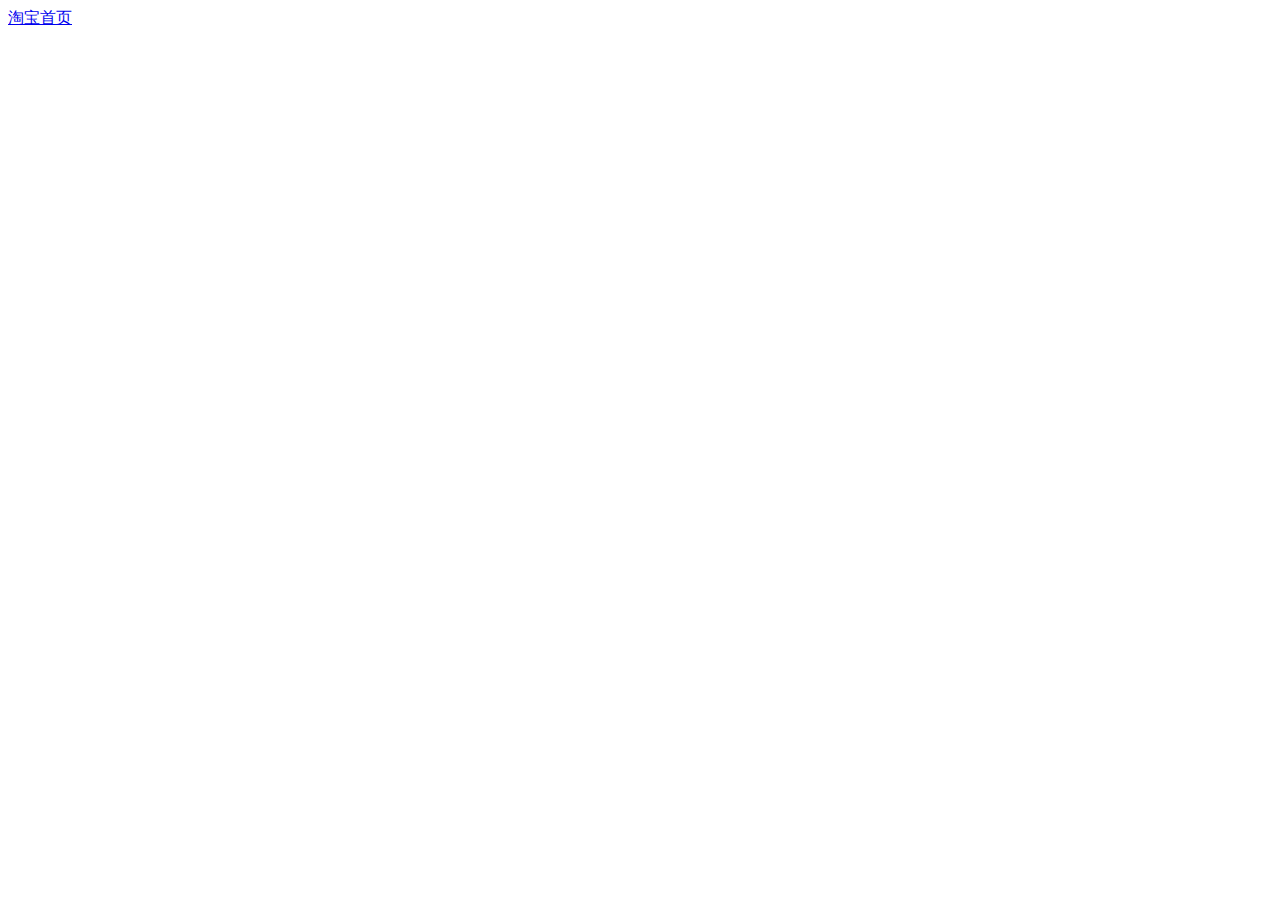
==== index.html @ 012d605f "1029" ====
<!DOCTYPE html>
<html lang="en">
<head>
    <meta charset="UTF-8">
    <meta name="viewport" content="width=device-width, initial-scale=1.0">
    <meta http-equiv="X-UA-Compatible" content="ie=edge">
    <title>淘宝</title>
</head>
<body>
    <li><a href="./淘宝首页.html">淘宝首页</a></li>
</body>
</html>
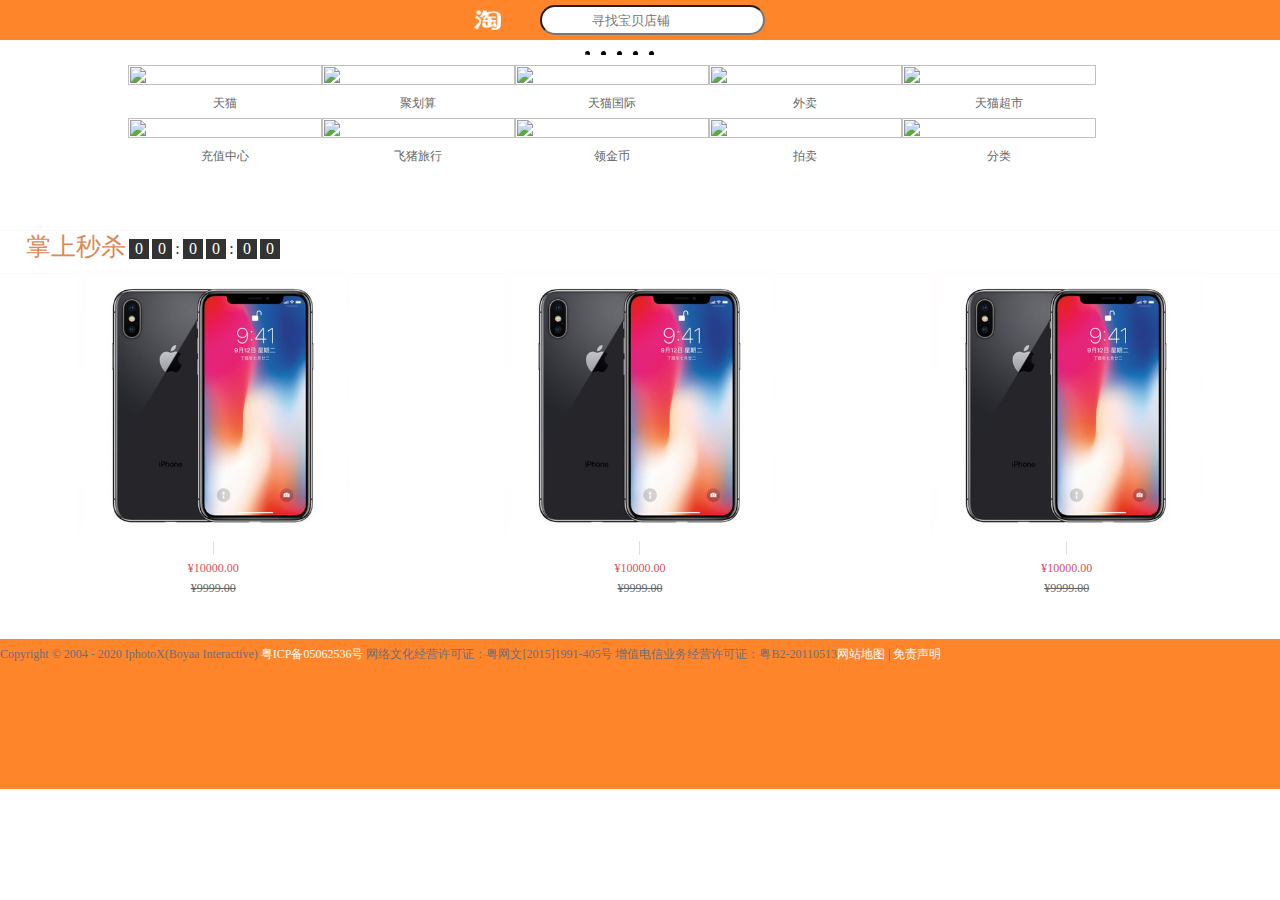
==== commit 6e8ba5fc: "1029淘宝网页修改" ====
--- a/index.html
+++ b/index.html
@@ -1,12 +1,269 @@
 <!DOCTYPE html>
-<html lang="en">
+<html lang="zh-cmn">
+
 <head>
     <meta charset="UTF-8">
     <meta name="viewport" content="width=device-width, initial-scale=1.0">
     <meta http-equiv="X-UA-Compatible" content="ie=edge">
-    <title>淘宝</title>
+    <title>淘宝网页</title>
+    <link rel="stylesheet" href="item.css">
+    <link rel="stylesheet" href="">
 </head>
+
 <body>
-    <li><a href="./淘宝首页.html">淘宝首页</a></li>
+
+    <div class="page-container">
+        <div class="hzNztH">
+            <header class="header">
+                <div class="header-box">
+                    <a href="#" class="logo"></a>
+                    <form action="#">
+                        <span class="search"></span>
+                        <input type="search" placeholder="寻找宝贝店铺">
+                    </form>
+                </div>
+            </header>
+
+
+       <!-- 轮播图 -->
+             <div class="banner">
+            <ul class="clearfix">
+             <!-- <li ><a href=""><img src="https://gw.alicdn.com/imgextra/i3/37/O1CN011C8z7hqyGel5skJ_!!37-0-lubanu.jpg" alt=""></a></li>
+             <li ><a href=""><img src="https://aecpm.alicdn.com/simba/img/TB1CWf9KpXXXXbuXpXXSutbFXXX.jpg_q50.jpg" alt=""></a></li>
+            <li><a href=""><img src="https://aecpm.alicdn.com/simba/img/TB14ab1KpXXXXclXFXXSutbFXXX.jpg_q50.jpg" alt=""></a></li>
+            <li><a href=""><img src="https://gw.alicdn.com/imgextra/i3/65/O1CN011CLoDIvk2XszCpM_!!65-0-lubanu.jpg" alt=""></a></li>
+            <li><a href=""><img src="https://gw.alicdn.com/imgextra/i1/184/O1CN011DEJLSa264MDdn6_!!184-0-luban.jpg" alt=""></a></li>
+            <li><a href=""><img src="https://gw.alicdn.com/imgextra/i2/107/O1CN011Cf2qWvt38TqGk6_!!107-0-lubanu.jpg" alt=""></a></li>
+            <li><a href=""><img src=" https://gw.alicdn.com/imgextra/i1/125/O1CN011CnHydZVYoas7nr_!!125-0-lubanu.jpg" alt=""></a></li>  -->
+             <li><a href=""><img src="https://img.alicdn.com/tps/i4/TB1INHviNTpK1RjSZR0SuvEwXXa.jpg" alt=""></a></li>
+                              
+                </ul>
+                <ul>
+                    <li class="now"></li>
+                    <li></li>
+                    <li></li>
+                    <li></li>
+                    <li></li>
+                    <li></li>
+                </ul>
+            </div>  
+<!-- 
+	 <div class="ShowContainer" id="ShowContainer">  -->
+  
+	<!-- <div id="images">
+      <a href="" class="displayImg"><img src="https://gw.alicdn.com/imgextra/i3/37/O1CN011C8z7hqyGel5skJ_!!37-0-lubanu.jpg" alt=""></a>
+	  <a href="" class="hiddenImg"><img src="https://aecpm.alicdn.com/simba/img/TB1CWf9KpXXXXbuXpXXSutbFXXX.jpg_q50.jpg" alt=""></a>
+	  <a href="" class="hiddenImg"><img src="https://aecpm.alicdn.com/simba/img/TB14ab1KpXXXXclXFXXSutbFXXX.jpg_q50.jpg" alt=""></a>
+	  <a href="" class="hiddenImg"><img src="https://gw.alicdn.com/imgextra/i3/65/O1CN011CLoDIvk2XszCpM_!!65-0-lubanu.jpg" alt=""></a>
+	  <a href="" class="hiddenImg"><img src="https://gw.alicdn.com/imgextra/i1/184/O1CN011DEJLSa264MDdn6_!!184-0-luban.jpg" alt=""></a>
+	  <a href="" class="hiddenImg"><img src="https://gw.alicdn.com/imgextra/i2/107/O1CN011Cf2qWvt38TqGk6_!!107-0-lubanu.jpg" alt=""></a>
+	  <a href="" class="hiddenImg"><img src="https://img.alicdn.com/tps/i4/TB1INHviNTpK1RjSZR0SuvEwXXa.jpg" alt=""></a>
+	  <a href="" class="hiddenImg"><img src="https://gw.alicdn.com/imgextra/i1/125/O1CN011CnHydZVYoas7nr_!!125-0-lubanu.jpg" alt=""></a>
+	</div>
+    <script src="./item.js"></script>  -->
+
+
+
+            <div class="nav">
+                <nav class="hm-nav">
+                    <ul class="clearfix">
+                        <li>
+                            <a href="#">
+                                <img src="https://gw.alicdn.com/tfs/TB1Wxi2trsrBKNjSZFpXXcXhFXa-183-144.png_.webp" alt="">
+                                <p>天猫</p>
+                            </a>
+                        </li>
+                        <li>
+                            <a href="#">
+                                <img src="https://img.alicdn.com/tfs/TB10UHQaNjaK1RjSZKzXXXVwXXa-183-144.png?getAvatar=1_.webp"
+                                    alt="">
+
+                                <p>聚划算</p>
+                            </a>
+                        </li>
+
+                        <li>
+                            <a href="#">
+                                <img src="https://gw.alicdn.com/tfs/TB11rTqtj7nBKNjSZLeXXbxCFXa-183-144.png?getAvatar=1_.webp"
+                                    alt="">
+                                <p>天猫国际</p>
+                            </a>
+                        </li>
+
+                        <li>
+                            <a href="#">
+                                <img src="https://gw.alicdn.com/tps/TB1eXc7PFXXXXb4XpXXXXXXXXXX-183-144.png?getAvatar=1_.webp"
+                                    alt="">
+                                <p>外卖</p>
+                            </a>
+                        </li>
+
+                        <li>
+                            <a href="#">
+                                <img src="https://gw.alicdn.com/tfs/TB1IKqDtpooBKNjSZFPXXXa2XXa-183-144.png_.webp" alt="">
+                                <p>天猫超市</p>
+                            </a>
+                        </li>
+                        <li>
+                            <a href="#">
+                                <img src="https://gw.alicdn.com/tfs/TB1o0FLtyMnBKNjSZFoXXbOSFXa-183-144.png_.webp" alt="">
+                                <p>充值中心</p>
+                            </a>
+                        </li>
+                        <li>
+                            <a href="#">
+                                <img src="https://gw.alicdn.com/tfs/TB1ydXzhCzqK1RjSZPcXXbTepXa-183-144.png?getAvatar=1_.webp"
+                                    alt="">
+                                <p>飞猪旅行</p>
+                            </a>
+                        </li>
+
+                        <li>
+                            <a href="#">
+                                <img src="https://gw.alicdn.com/tfs/TB1BqystrZnBKNjSZFrXXaRLFXa-183-144.png?getAvatar=1_.webp"
+                                    alt="">
+                                <p>领金币</p>
+                            </a>
+                        </li>
+                        <li>
+                            <a href="#">
+                                <img src="https://gw.alicdn.com/tfs/TB1CMf4tlnTBKNjSZPfXXbf1XXa-183-144.png?getAvatar=1_.webp"
+                                    alt="">
+                                <p>拍卖</p>
+                            </a>
+                        </li>
+                        <li>
+                            <a href="#">
+                                <img src="https://gw.alicdn.com/tfs/TB18P98tyQnBKNjSZFmXXcApVXa-183-144.png?getAvatar=1_.webp"
+                                    alt="">
+                                <p>分类</p>
+                            </a>
+                        </li>
+                    </ul>
+                </nav>
+            </div> 
+
+            <!-- 秒杀 -->
+
+
+            <section class="product sk">
+                <div class="product-box no-border">
+                    <div class="left">
+                        <span class="icon"></span>
+                        <span class="name">掌上秒杀</span>
+                        <div class="time">
+                            <span>0</span>
+                            <span>0</span>
+                            <span>:</span>
+                            <span>0</span>
+                            <span>0</span>
+                            <span>:</span>
+                            <span>0</span>
+                            <span>0</span>
+                        </div>
+                    </div> 
+                    <!-- <div class="right"><a href="#">更多></a></div> -->
+                </div> 
+                <!-- 秒杀内容 -->
+                 <div class="con">
+                    <ul>
+                        <li>
+                            <a href=""><img src="../MyItem/image/图1.jpg"
+                                    alt=""></a>
+                            <p>&yen;10000.00</p>
+                            <p>&yen;9999.00</p>
+                        </li>
+                        <li>
+                            <a href=""><img src="../MyItem/image/图1.jpg"
+                                    alt=""></a>
+                            <p>&yen;10000.00</p>
+                            <p>&yen;9999.00</p>
+                        </li>
+                        <li>
+                            <a href=""><img src="../MyItem/image/图1.jpg"
+                                    alt=""></a>
+                            <p>&yen;10000.00</p>
+                            <p>&yen;9999.00</p>
+                        </li>
+
+                    </ul>
+                </div>
+            </section> 
+
+            <!-- 尾部 -->
+            <!-- <div class="layer-inner clearfix">
+                <div class="tbh-discover-goods">
+                    <div class="goods-inner">
+                        <h3 class="goods-hd mod-hd com-hd">
+                            <em>有好货</em>
+                            <img class="mlogo fl" src="./image/淘宝logo.jpg" title="有好货">
+                            <p>
+                                <span class="qr-wranpper">
+                                    <span class="tb-ifont tb-qr"></span>
+                                    <span class="a-all"> <em>手机淘宝</em> </span>
+                                </span> -->
+                                <!-- <span class="subtitle">与品质生活不期而遇</span> -->
+                            <!-- </p>
+                            <span class="tb-fn clearfix">
+                                <span class="switch">换一换</span>
+                            </span>
+                        </h3>
+                        <ul class="list clearfix goods-list">
+                            <a href="#">
+                                <div class="img-wrapper">
+                                    <img class="a-all" src="./image/我淘我家2.png" alt="">
+                                </div>
+                                <div class="info">
+                                    <h4 class="a-all" id="dg-item-tl-0">MeetMetro 宽松立领套头上衣</h4>
+                                    <p>高领贴身设计，呈现纤长美颈凸显优雅唯美。</p>
+                                    <p class="extra">
+                                        <span class="tb-ifont">★</span>
+                                        10 人说好
+                                    </p>
+                                </div>
+                            </a>
+        
+                            <a href="#">
+                                <div class="img-wrapper">
+                                    <img class="a-all" src="./image/我淘我家1.png" alt="">
+                                </div>
+                                <div class="info">
+                                    <h4 class="a-all" id="dg-item-tl-0">MeetMetro 宽松立领套头上衣</h4>
+                                    <p>高领贴身设计，呈现纤长美颈凸显优雅唯美。</p>
+                                    <p class="extra">
+                                        <span class="tb-ifont">★</span>
+                                        10 人说好
+                                    </p>
+                                </div>
+                            </a>
+                            <a href="#">
+                                <div class="img-wrapper">
+                                    <img class="a-all" src="./image/我淘我家3.png" alt="">
+                                </div>
+                                <div class="info">
+                                    <h4 class="a-all" id="dg-item-tl-0">MeetMetro 宽松立领套头上衣</h4>
+                                    <p>高领贴身设计，呈现纤长美颈凸显优雅唯美。</p>
+                                    <p class="extra">
+                                        <span class="tb-ifont">★</span>
+                                        10 人说好
+                                    </p>
+                                </div>
+                            </a>
+                        </ul>
+                    </div>
+                </div>
+            </div> -->
+            
+        </div>
+    </div>
+    <div class="foot">
+        <div class="innerCenter">
+            <p class="copycright">Copyright © 2004 - 2020 IphotoX(Boyaa Interactive) <a href="#">粤ICP备05062536号</a> 网络文化经营许可证：粤网文[2015]1991-405号 增值电信业务经营许可证：粤B2-20110513</p>
+            <p class="govIcon"></p>
+            <div class="cl"></div>
+            <p class="webmap"><a href="">网站地图</a> | <a href="">免责声明</a></p>
+        </div>
+    </div>
 </body>
+
 </html>--- a/item.css
+++ b/item.css
@@ -0,0 +1,638 @@
+
+* {
+    margin: 0;
+    padding: 0;
+    box-sizing: border-box;
+    outline: 0;
+    -webkit-tap-highlight-color: transparent;
+}
+.page-container {
+    padding-top: 37px;
+    padding-bottom: 43px;
+    height: 100%;
+    display: flex;
+    justify-content: center;
+}
+.hzNztH {
+    position: relative;
+    width: 100%;
+    height: 100%;
+}
+
+
+.header{
+    position: fixed;
+    left: 0;
+    top: 0;
+    height: 40px; 
+    width: 100%;
+    z-index: 1000; 
+    background-color: #FF852A;
+    
+}
+ .header > .header-box{
+        width: 100%;
+        max-width: 200px;
+        min-width: 350px;
+        margin: 0 auto;
+        background: rgba(201,21, 35, 0);
+        height: 40px;
+        position: relative;
+        background-image: url([data-uri]);
+
+        background-repeat: no-repeat;
+        background-size: 27px 20px;
+        background-position: 9px center;
+        
+ }
+ .header > .header-box > .logo{
+     width: 60px;
+     height: 36px;
+     position: absolute;
+     background-position: 0 -103px;
+     top:4px;
+     left: 10px;
+   
+ }
+ .header > .header-box > form{
+     width: 100%;
+     padding-left: 75px;
+     padding-right: 50px;
+     height: 40px;
+     position: relative;
+ }
+ .header > .header-box > form > input{
+
+    width: 100%;
+    height: 30px;
+    border-radius: 15px;
+    margin-top: 5px;
+     padding-left: 50px;   
+  
+    
+   
+
+ }
+ .header > .header-box > form > .search{
+     height: 20px;
+     width: 20px;
+     position: absolute;
+     background-position: -60px -109px;
+     top: 10px;
+     left: 85px;
+    
+ }
+
+
+ /* 轮播图 */
+ .banner{
+     width: 100%;
+     position: relative;
+     overflow: hidden;
+ }
+ 
+ .banner > ul:first-child {
+      -webkit-transform:translateX(-10%);   
+       transform:translateX(0%);   
+       width: 100%; 
+      
+        /*动画属性*/
+         /* animation: imgMove 5s linear infinite;       */  } 
+ 
+ .banner > ul:first-child > li{
+     width: 100%;
+     float: left;
+    
+     /* position: absolute; */
+     
+    
+ }
+ .banner > ul:first-child > li > a{
+     width: 100%;
+     display: block;
+    
+ }
+ .banner > ul:first-child > li > a > img{
+     width: 100%;
+     display: block;
+     font-size: 100%;
+     font: inherit;
+         
+     vertical-align: middle;
+
+
+ }
+ .banner > ul:last-child{
+     width: 118px;
+     height: 6px;
+     position: absolute;
+     bottom: 6px;
+     left: 50%;
+     margin-left: -59px;
+
+ }
+ .banner > ul:last-child > li
+ {
+     width: 6px;
+     height: 6px;
+     float: left;
+     border-radius: 3px;
+     border: 1px solid #fff;
+     margin-left: 10px;
+ }
+ .banner > ul:last-child > li.now{
+    display: inline-block;
+    height: 8px;
+    width: 8px;
+    border-radius: 100%;
+    margin: 10px 2px;
+    opacity: 0.3;
+    transition-duration: 300ms;
+     background: #fff;
+ }
+ .banner > ul:last-child > li:nth-child(1)
+ {
+     margin-left: 0;
+    
+ }
+/* JS轮播图部分 */
+
+.ShowContainer {
+	max-width: 1500px;
+    min-width: 1000px;
+    /* height: 300px; */
+    width: 100%;
+    position: relative;  
+    overflow: hidden;  
+}
+.txtItems{    
+    position: absolute;
+    z-index:2; 
+    left:0;
+    cursor: pointer;
+    color: #fff;
+    width: 100%;
+    overflow: hidden;
+    transition: height 0.25s linear;
+}
+
+.shorten{
+    bottom: 0px;
+    height: 5px;
+}
+
+.displayImg{
+    /* display: block; */
+    opacity: 1;
+}
+.hiddenImg{
+    width: 100%;
+    height: 360px;
+    /* display: none; */
+    opacity: 0;
+}
+#images>a{
+    transition: opacity 1s linear;
+    position: absolute;
+    width: 100%;
+    top: 0;
+    left: 0;
+}
+#images{
+    width: 100%;
+    height: 370px;
+    position: relative; 
+}
+
+
+ /* 中间部分 */
+ .nav{
+     
+    width:80%;
+	margin:0 auto;
+    /* padding:50px 0; */
+ }
+     .hm-nav{
+            width: 140%;
+            background: #ffffff;
+         }
+    .hm-nav  ul{
+        /* 设置图片的宽 */
+            width: 75%;
+            padding: 10px 0;
+            
+        }
+        .hm-nav  ul li{
+            /* 使图片并排不会掉下去 */
+            width: 18%;
+           float:left;
+            list-style-type: none;
+        }
+        .hm-nav  ul  li a {
+            /* 设置字体没有小圆点与下划线 */
+            display: block;
+            list-style-type: none;
+            text-decoration: none;
+        }
+        .hm-nav  ul  li  a  img{
+            /* width: 65px;
+            height: 50px;
+            display: 40px;
+             */
+            /* 使图片不堆叠 */
+            width: 100%;
+             height: 100%; 
+             background-repeat: no-repeat;
+              background-position: center;/*图片的起始位置为中间*/
+              /* 将图片缩放到适合背景定位区域的最大大小  */
+              background-size: contain;
+               text-decoration: none;
+       
+        }
+        .hm-nav  ul  li  a  p{
+            text-align: center;
+            color: #666666;
+            font-size: 12px;
+            padding: 6px 0;
+           
+        }
+
+        /* 秒杀部分 */
+   .product{
+       width: 100%;
+       margin: 0 auto;
+       background: #fff;
+       margin-top: 50px;
+       box-shadow: 0 0 1px #e0e0e0;
+   }
+   .product > .product-box{
+       height: 32px;
+       line-height: 32px; 
+       border-bottom: 1px solid #e0e0e0;
+   }
+   .product > .product-box.no-border{
+       border-bottom: none;
+   } 
+
+ 
+   .sk .icon{
+
+    width: 16px;
+    height: 20px;
+    float: left;
+    margin-top: 10px;
+    /* background-size: 16px 20px; */
+   }
+   .sk .name{
+       color: #dd8855;
+       font-size: 25px;
+       float: left;
+   }
+   .sk .time{
+       float: left;
+       margin-top: 8px;
+   }
+   .sk .time > span{
+       float: left;
+        width: 20px;
+      height: 20px;
+      line-height: 20px;
+      text-align: center;
+      background: #333;
+      color: #fff;
+      margin-left: 3px;
+    
+   }
+   .sk .time > span:nth-child(3n){
+       background: #fff;
+       color: #333;
+       width: 5px;
+   }
+   .sk .con > ul{
+       width: 100%;
+       font-size: 12px;
+       padding: 5px 0;
+       list-style: none;
+   }
+   .sk .con >ul > li{
+       width: 33.333%;
+       float: left;
+       text-align: center;
+   }
+   .sk .con >ul > li > a{
+       /* display: block; */
+       width: 100%;
+       border-right: 1px solid #e0e0e0;
+   }
+   /* .sk .con >ul > li:last-child > a{
+       border-right: 0;
+   } */
+   .sk .con >ul > li > a > img{
+       width: 64%;
+       display: block;
+       margin: 0 auto;
+       
+   }
+   .sk .con >ul > li >p:first-of-type{
+       color: #d8505c;
+       padding-top: 5px;
+   }
+   .sk .con >ul > li >p:last-of-type
+{
+    text-decoration: line-through;
+    color: #666;
+    padding-top: 5px;
+}
+.left{
+    border-left: 10px solid #e0e0e0;
+}
+.right{
+    border-right: 1px solid #e0e0e0;
+}
+
+
+
+/* 尾部 */
+.layer-inner {
+    margin-top: 350px;
+}
+.clearfix:before {
+    content: " ";
+    display: table;
+}
+
+.tbh-discover-goods {
+    width: 100%;
+    position: relative;
+}
+
+.com-hd {
+    padding-left: 20px;
+    margin-top: 10px;
+    /* margin-bottom: 20px; */
+}
+
+.mod-hd {
+    position: relative;
+}
+
+h3 h4 {
+    font-size: 100%;
+    margin: 0;
+    padding: 0;
+}
+
+.mod-hd em {
+    display: none;
+
+}
+
+em {
+    font-style: normal;
+}
+
+.mlogo,
+.mod-hd .mlogo {
+    height: 50px;
+    margin-right: 5px;
+}
+
+.fl {
+
+    display: inline;
+}
+
+img {
+    border: 5px;
+}
+
+.mod-hd p {
+    line-height: 24px;
+    height: 24px;
+    color: #999;
+    font-weight: 400;
+    border-right: 80px;
+
+}
+
+p {
+    margin: 0;
+    padding: 0;
+
+}
+
+.mod-hd .qr-wrapper {
+    position: relative;
+    float: left;
+    width: 26px;
+    text-align: center;
+    height: 24px;
+}
+
+.mod-hd .tb-qr {
+    font-size: 20px;
+    margin: 0;
+    color: #ccc;
+    position: relative;
+    top: -1px;
+}
+
+.tb-ifont {
+    font-family: cursive;
+    font-size: 14px;
+    font-style: normal;
+    display: inline-block;
+    text-decoration: none;
+    -webkit-font-smoothing: antialiased;
+}
+
+.mod-hd .qr-wrapper .a-all {
+    position: absolute;
+    left: -17px;
+    top: 20px;
+    opacity: 0;
+    width: 66px;
+    height: 80px;
+    padding: 10px;
+    background: #fff;
+    z-index: -1;
+    border: 1px solid #f0f0f0;
+}
+
+.mod-hd .qr-wrapper .a-all img {
+    width: 66px;
+    height: 66px;
+}
+
+.brand-item .qr-wrapper .a-all em,
+.mod-hd .qr-wrapper .a-all em {
+    position: absolute;
+    display: block;
+    left: 0;
+    right: 0;
+    bottom: 1px;
+    text-align: center;
+    color: #666;
+    font-weight: 400;
+    font-size: 12px;
+}
+
+.mod-hd .tb-fn {
+    position: absolute;
+    top: 5px;
+    right: 0.2px;
+    /* line-height: 24px;
+    height: 24px; */
+    font-size: 20px;
+    color: #999;
+    width: 100px;
+
+}
+
+.clearfix:before {
+    content: " ";
+    display: table;
+}
+
+.mod-hd .tb-fn .more,
+.mod-hd .tb-fn .switch {
+    cursor: pointer;
+    font-weight: 400;
+}
+
+.clearfix:after {
+    height: 0;
+    line-height: 0;
+    visibility: hidden;
+    clear: both;
+}
+
+.goods-list {
+    overflow: hidden;
+    padding-left: 10px;
+}
+
+.clearfix:after,
+.clearfix:before {
+    content: " ";
+    display: table;
+}
+
+.tbh-discover-goods a {
+    width: 148px;
+}
+
+.goods-list a {
+    display: block;
+    float: left;
+    width: 390px;
+    
+    overflow: hidden;
+    margin: 0 4px 17px 0;
+}
+
+@media screen and (max-width: 1189px) {
+    .tbh-discover-goods a {
+        width: 130px;
+    }
+}
+
+.s1190 .tbh-discover-goods .img-wrapper {
+     height: 148px; 
+    margin-top: 16px;
+    margin-bottom: 16px;
+}
+
+@media screen and (max-width: 1189px) {
+    .tbh-discover-goods .img-wrapper {
+        height: 148px; 
+        margin-top: 16px;
+        margin-bottom: 20px;
+    }
+}
+
+.img-wrapper {
+    background: #4f4f4f;
+    margin: 5px;
+}
+
+.goods-list a .img-wrapper img {
+    width: 100%;
+    height: 148px;
+    display: block;
+}
+
+.goods-list a .info {
+    overflow: hidden;
+    padding: 0 4px 0 6px;
+}
+
+.goods-list a h4 {
+    margin-top: 5px;
+    font-size: 16px;
+    height: 28px;
+    overflow: hidden;
+    line-height: 28px;
+    font-weight: normal;
+}
+
+.goods-list a p {
+    line-height: 24px;
+    color: #999;
+    font-size: 14px;
+    overflow: hidden;
+    height: 24px;
+}
+
+.goods-list a p.extra {
+    line-height: 22px;
+    height: 22px;
+    margin-top: 12px;
+    color: #35b1ff;
+}
+
+.goods-list a p.extra .tb-ifont {
+    margin-right: 4px;
+}
+.foot{
+    height: 150px;
+    background-color: #FF852A;
+}
+.foot p{
+    float: left;        	
+    line-height: 30px;        	
+    color: #6C6E7E;
+    font-size: 12px;
+}
+
+.foot p.copyright{
+    width: 960px;
+    text-align:center;
+}
+
+.foot p.webmap{
+    text-align:left;
+}
+
+.foot a{
+    color:snow;
+    text-decoration:none;
+}
+.foot a:hover{
+    color:tan;
+}
+
+.foot .govIcon{
+    float:right;
+    padding-top:10px;
+}
+
+.foot .govIcon img{
+    width:60px;
+    height: 50px;  
+    
+}
+
+
+
+
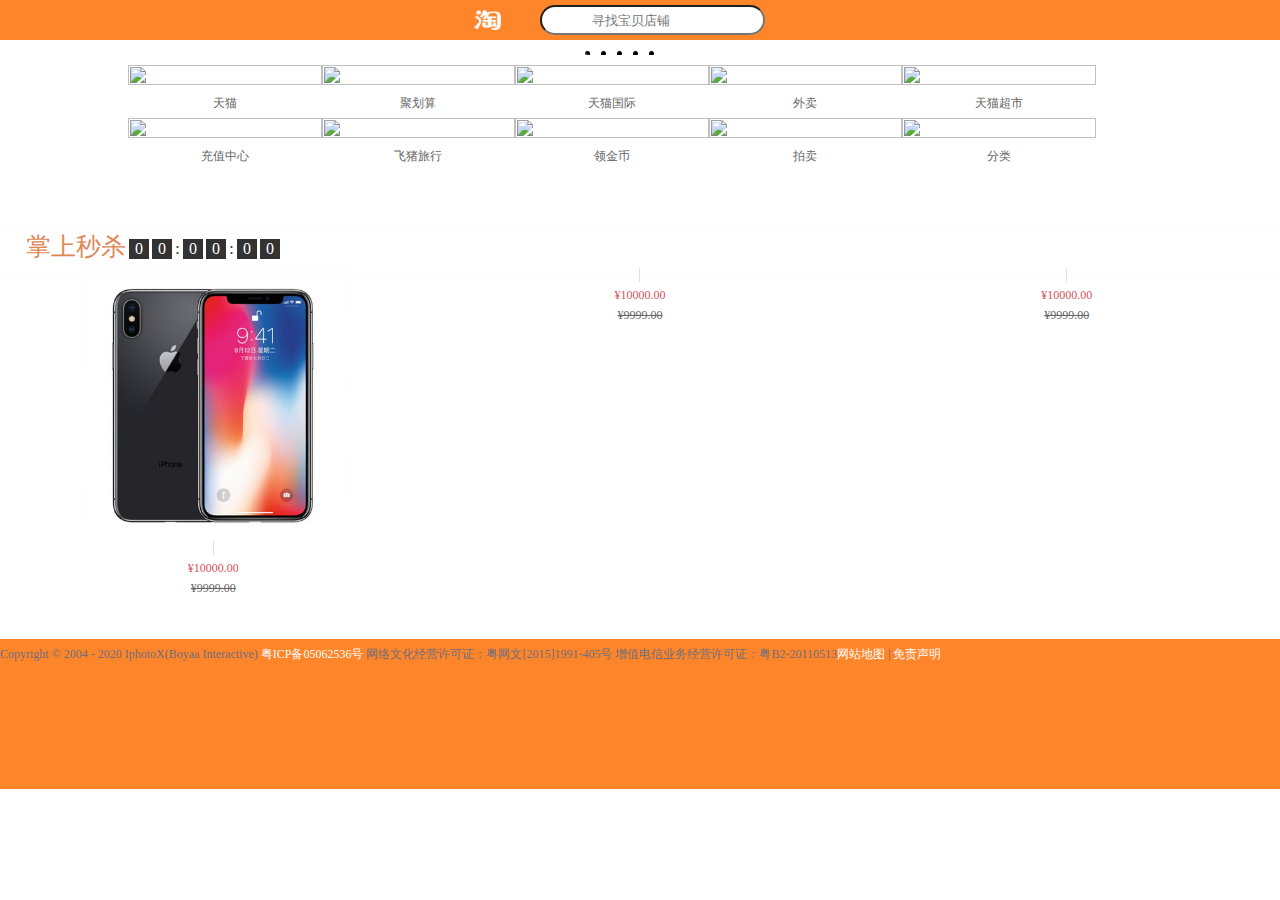
==== commit 015cd9e5: "1030" ====
--- a/index.html
+++ b/index.html
@@ -168,19 +168,19 @@
                  <div class="con">
                     <ul>
                         <li>
-                            <a href=""><img src="../MyItem/image/图1.jpg"
+                            <a href=""><img src="./image/图1.jpg"
                                     alt=""></a>
                             <p>&yen;10000.00</p>
                             <p>&yen;9999.00</p>
                         </li>
                         <li>
-                            <a href=""><img src="../MyItem/image/图1.jpg"
+                            <a href=""><img src=".image/图1.jpg"
                                     alt=""></a>
                             <p>&yen;10000.00</p>
                             <p>&yen;9999.00</p>
                         </li>
                         <li>
-                            <a href=""><img src="../MyItem/image/图1.jpg"
+                            <a href=""><img src=".image/图1.jpg"
                                     alt=""></a>
                             <p>&yen;10000.00</p>
                             <p>&yen;9999.00</p>
@@ -266,4 +266,4 @@
     </div>
 </body>
 
-</html>+</html>
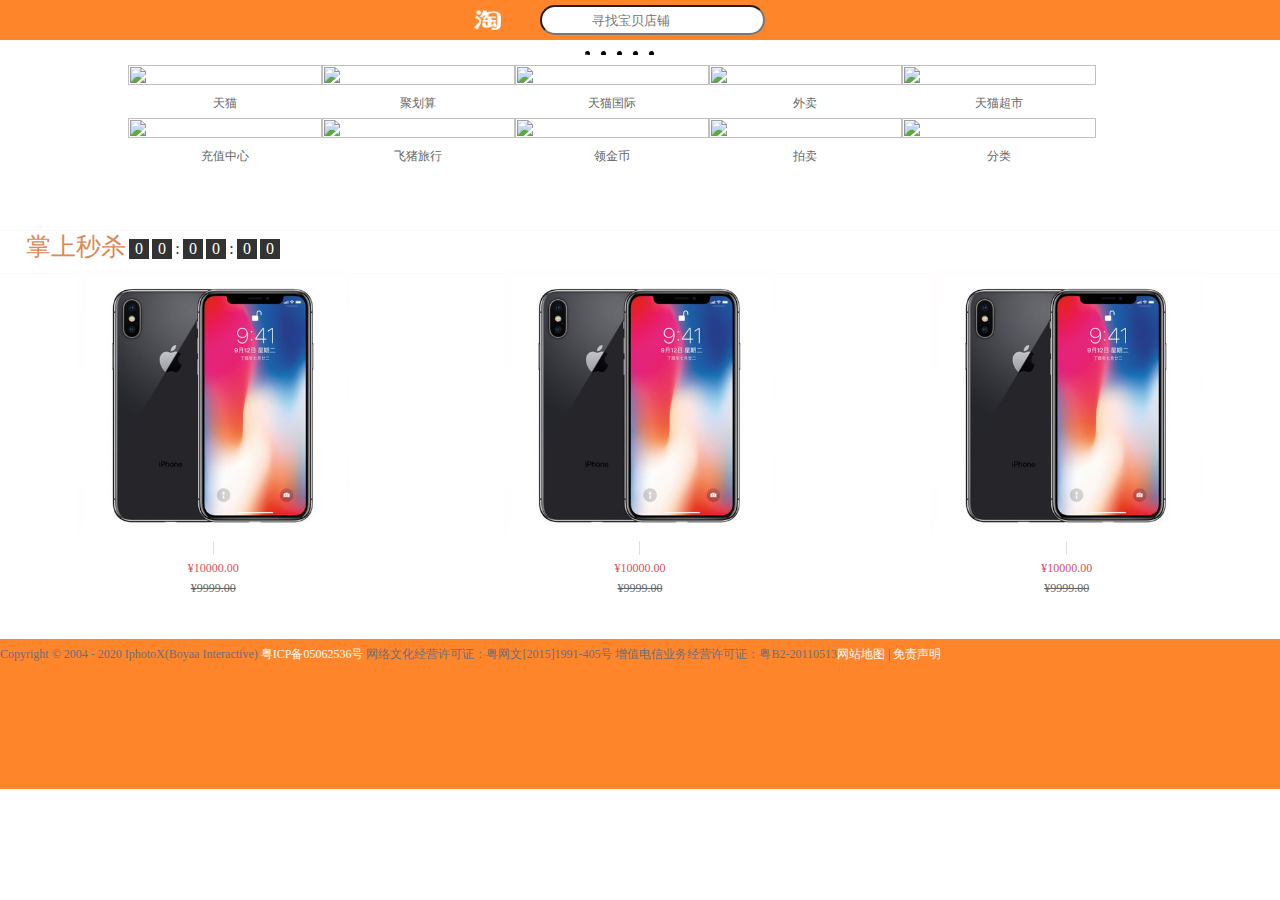
==== commit 23924dcb: "1030图片修改" ====
--- a/index.html
+++ b/index.html
@@ -174,13 +174,13 @@
                             <p>&yen;9999.00</p>
                         </li>
                         <li>
-                            <a href=""><img src=".image/图1.jpg"
+                            <a href=""><img src="./image/图1.jpg"
                                     alt=""></a>
                             <p>&yen;10000.00</p>
                             <p>&yen;9999.00</p>
                         </li>
                         <li>
-                            <a href=""><img src=".image/图1.jpg"
+                            <a href=""><img src="./image/图1.jpg"
                                     alt=""></a>
                             <p>&yen;10000.00</p>
                             <p>&yen;9999.00</p>
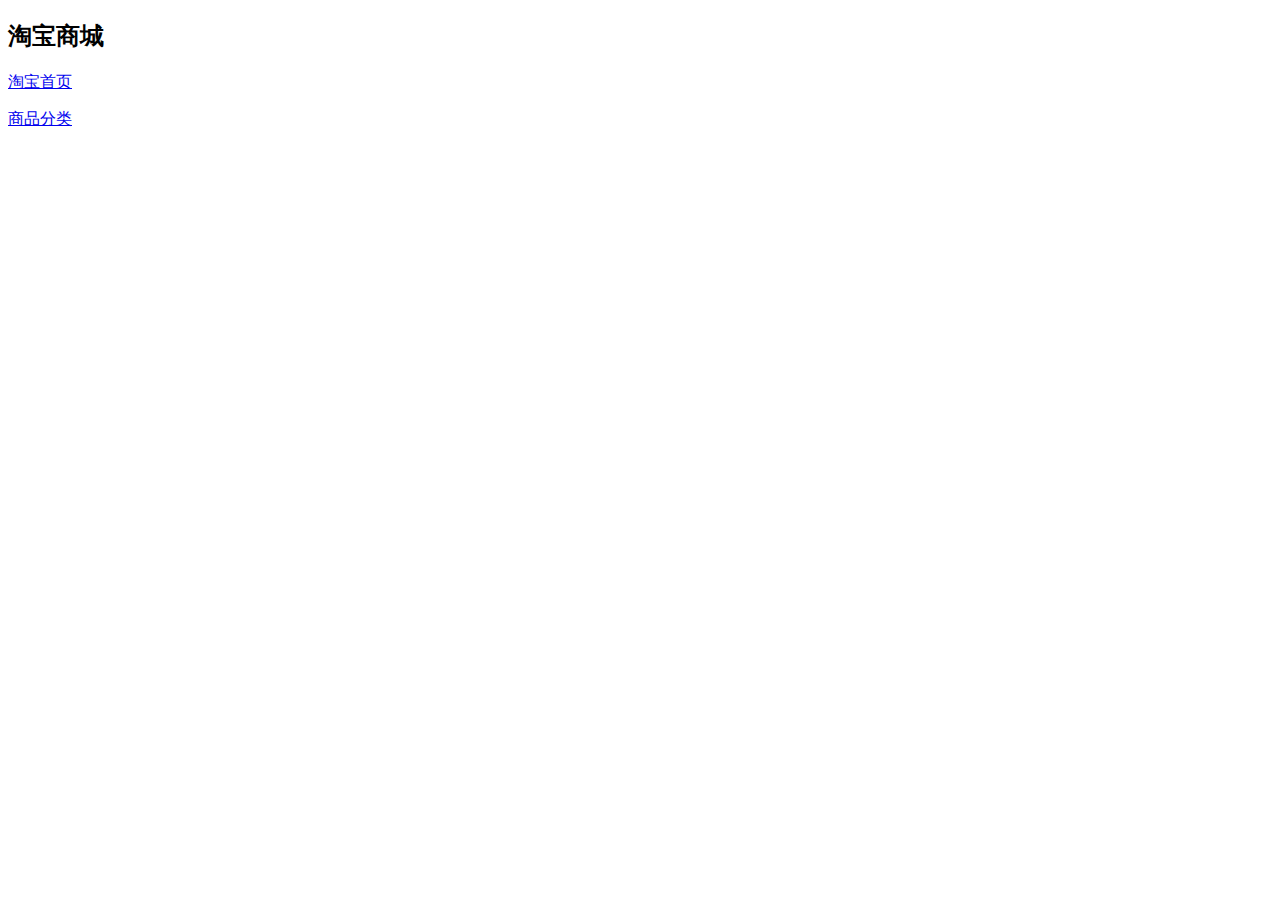
==== commit 30d8e6db: "修改" ====
--- a/index.html
+++ b/index.html
@@ -1,269 +1,14 @@
 <!DOCTYPE html>
-<html lang="zh-cmn">
-
+<html lang="en">
 <head>
     <meta charset="UTF-8">
     <meta name="viewport" content="width=device-width, initial-scale=1.0">
     <meta http-equiv="X-UA-Compatible" content="ie=edge">
-    <title>淘宝网页</title>
-    <link rel="stylesheet" href="item.css">
-    <link rel="stylesheet" href="">
+    <title>Document</title>
 </head>
-
 <body>
-
-    <div class="page-container">
-        <div class="hzNztH">
-            <header class="header">
-                <div class="header-box">
-                    <a href="#" class="logo"></a>
-                    <form action="#">
-                        <span class="search"></span>
-                        <input type="search" placeholder="寻找宝贝店铺">
-                    </form>
-                </div>
-            </header>
-
-
-       <!-- 轮播图 -->
-             <div class="banner">
-            <ul class="clearfix">
-             <!-- <li ><a href=""><img src="https://gw.alicdn.com/imgextra/i3/37/O1CN011C8z7hqyGel5skJ_!!37-0-lubanu.jpg" alt=""></a></li>
-             <li ><a href=""><img src="https://aecpm.alicdn.com/simba/img/TB1CWf9KpXXXXbuXpXXSutbFXXX.jpg_q50.jpg" alt=""></a></li>
-            <li><a href=""><img src="https://aecpm.alicdn.com/simba/img/TB14ab1KpXXXXclXFXXSutbFXXX.jpg_q50.jpg" alt=""></a></li>
-            <li><a href=""><img src="https://gw.alicdn.com/imgextra/i3/65/O1CN011CLoDIvk2XszCpM_!!65-0-lubanu.jpg" alt=""></a></li>
-            <li><a href=""><img src="https://gw.alicdn.com/imgextra/i1/184/O1CN011DEJLSa264MDdn6_!!184-0-luban.jpg" alt=""></a></li>
-            <li><a href=""><img src="https://gw.alicdn.com/imgextra/i2/107/O1CN011Cf2qWvt38TqGk6_!!107-0-lubanu.jpg" alt=""></a></li>
-            <li><a href=""><img src=" https://gw.alicdn.com/imgextra/i1/125/O1CN011CnHydZVYoas7nr_!!125-0-lubanu.jpg" alt=""></a></li>  -->
-             <li><a href=""><img src="https://img.alicdn.com/tps/i4/TB1INHviNTpK1RjSZR0SuvEwXXa.jpg" alt=""></a></li>
-                              
-                </ul>
-                <ul>
-                    <li class="now"></li>
-                    <li></li>
-                    <li></li>
-                    <li></li>
-                    <li></li>
-                    <li></li>
-                </ul>
-            </div>  
-<!-- 
-	 <div class="ShowContainer" id="ShowContainer">  -->
-  
-	<!-- <div id="images">
-      <a href="" class="displayImg"><img src="https://gw.alicdn.com/imgextra/i3/37/O1CN011C8z7hqyGel5skJ_!!37-0-lubanu.jpg" alt=""></a>
-	  <a href="" class="hiddenImg"><img src="https://aecpm.alicdn.com/simba/img/TB1CWf9KpXXXXbuXpXXSutbFXXX.jpg_q50.jpg" alt=""></a>
-	  <a href="" class="hiddenImg"><img src="https://aecpm.alicdn.com/simba/img/TB14ab1KpXXXXclXFXXSutbFXXX.jpg_q50.jpg" alt=""></a>
-	  <a href="" class="hiddenImg"><img src="https://gw.alicdn.com/imgextra/i3/65/O1CN011CLoDIvk2XszCpM_!!65-0-lubanu.jpg" alt=""></a>
-	  <a href="" class="hiddenImg"><img src="https://gw.alicdn.com/imgextra/i1/184/O1CN011DEJLSa264MDdn6_!!184-0-luban.jpg" alt=""></a>
-	  <a href="" class="hiddenImg"><img src="https://gw.alicdn.com/imgextra/i2/107/O1CN011Cf2qWvt38TqGk6_!!107-0-lubanu.jpg" alt=""></a>
-	  <a href="" class="hiddenImg"><img src="https://img.alicdn.com/tps/i4/TB1INHviNTpK1RjSZR0SuvEwXXa.jpg" alt=""></a>
-	  <a href="" class="hiddenImg"><img src="https://gw.alicdn.com/imgextra/i1/125/O1CN011CnHydZVYoas7nr_!!125-0-lubanu.jpg" alt=""></a>
-	</div>
-    <script src="./item.js"></script>  -->
-
-
-
-            <div class="nav">
-                <nav class="hm-nav">
-                    <ul class="clearfix">
-                        <li>
-                            <a href="#">
-                                <img src="https://gw.alicdn.com/tfs/TB1Wxi2trsrBKNjSZFpXXcXhFXa-183-144.png_.webp" alt="">
-                                <p>天猫</p>
-                            </a>
-                        </li>
-                        <li>
-                            <a href="#">
-                                <img src="https://img.alicdn.com/tfs/TB10UHQaNjaK1RjSZKzXXXVwXXa-183-144.png?getAvatar=1_.webp"
-                                    alt="">
-
-                                <p>聚划算</p>
-                            </a>
-                        </li>
-
-                        <li>
-                            <a href="#">
-                                <img src="https://gw.alicdn.com/tfs/TB11rTqtj7nBKNjSZLeXXbxCFXa-183-144.png?getAvatar=1_.webp"
-                                    alt="">
-                                <p>天猫国际</p>
-                            </a>
-                        </li>
-
-                        <li>
-                            <a href="#">
-                                <img src="https://gw.alicdn.com/tps/TB1eXc7PFXXXXb4XpXXXXXXXXXX-183-144.png?getAvatar=1_.webp"
-                                    alt="">
-                                <p>外卖</p>
-                            </a>
-                        </li>
-
-                        <li>
-                            <a href="#">
-                                <img src="https://gw.alicdn.com/tfs/TB1IKqDtpooBKNjSZFPXXXa2XXa-183-144.png_.webp" alt="">
-                                <p>天猫超市</p>
-                            </a>
-                        </li>
-                        <li>
-                            <a href="#">
-                                <img src="https://gw.alicdn.com/tfs/TB1o0FLtyMnBKNjSZFoXXbOSFXa-183-144.png_.webp" alt="">
-                                <p>充值中心</p>
-                            </a>
-                        </li>
-                        <li>
-                            <a href="#">
-                                <img src="https://gw.alicdn.com/tfs/TB1ydXzhCzqK1RjSZPcXXbTepXa-183-144.png?getAvatar=1_.webp"
-                                    alt="">
-                                <p>飞猪旅行</p>
-                            </a>
-                        </li>
-
-                        <li>
-                            <a href="#">
-                                <img src="https://gw.alicdn.com/tfs/TB1BqystrZnBKNjSZFrXXaRLFXa-183-144.png?getAvatar=1_.webp"
-                                    alt="">
-                                <p>领金币</p>
-                            </a>
-                        </li>
-                        <li>
-                            <a href="#">
-                                <img src="https://gw.alicdn.com/tfs/TB1CMf4tlnTBKNjSZPfXXbf1XXa-183-144.png?getAvatar=1_.webp"
-                                    alt="">
-                                <p>拍卖</p>
-                            </a>
-                        </li>
-                        <li>
-                            <a href="#">
-                                <img src="https://gw.alicdn.com/tfs/TB18P98tyQnBKNjSZFmXXcApVXa-183-144.png?getAvatar=1_.webp"
-                                    alt="">
-                                <p>分类</p>
-                            </a>
-                        </li>
-                    </ul>
-                </nav>
-            </div> 
-
-            <!-- 秒杀 -->
-
-
-            <section class="product sk">
-                <div class="product-box no-border">
-                    <div class="left">
-                        <span class="icon"></span>
-                        <span class="name">掌上秒杀</span>
-                        <div class="time">
-                            <span>0</span>
-                            <span>0</span>
-                            <span>:</span>
-                            <span>0</span>
-                            <span>0</span>
-                            <span>:</span>
-                            <span>0</span>
-                            <span>0</span>
-                        </div>
-                    </div> 
-                    <!-- <div class="right"><a href="#">更多></a></div> -->
-                </div> 
-                <!-- 秒杀内容 -->
-                 <div class="con">
-                    <ul>
-                        <li>
-                            <a href=""><img src="./image/图1.jpg"
-                                    alt=""></a>
-                            <p>&yen;10000.00</p>
-                            <p>&yen;9999.00</p>
-                        </li>
-                        <li>
-                            <a href=""><img src="./image/图1.jpg"
-                                    alt=""></a>
-                            <p>&yen;10000.00</p>
-                            <p>&yen;9999.00</p>
-                        </li>
-                        <li>
-                            <a href=""><img src="./image/图1.jpg"
-                                    alt=""></a>
-                            <p>&yen;10000.00</p>
-                            <p>&yen;9999.00</p>
-                        </li>
-
-                    </ul>
-                </div>
-            </section> 
-
-            <!-- 尾部 -->
-            <!-- <div class="layer-inner clearfix">
-                <div class="tbh-discover-goods">
-                    <div class="goods-inner">
-                        <h3 class="goods-hd mod-hd com-hd">
-                            <em>有好货</em>
-                            <img class="mlogo fl" src="./image/淘宝logo.jpg" title="有好货">
-                            <p>
-                                <span class="qr-wranpper">
-                                    <span class="tb-ifont tb-qr"></span>
-                                    <span class="a-all"> <em>手机淘宝</em> </span>
-                                </span> -->
-                                <!-- <span class="subtitle">与品质生活不期而遇</span> -->
-                            <!-- </p>
-                            <span class="tb-fn clearfix">
-                                <span class="switch">换一换</span>
-                            </span>
-                        </h3>
-                        <ul class="list clearfix goods-list">
-                            <a href="#">
-                                <div class="img-wrapper">
-                                    <img class="a-all" src="./image/我淘我家2.png" alt="">
-                                </div>
-                                <div class="info">
-                                    <h4 class="a-all" id="dg-item-tl-0">MeetMetro 宽松立领套头上衣</h4>
-                                    <p>高领贴身设计，呈现纤长美颈凸显优雅唯美。</p>
-                                    <p class="extra">
-                                        <span class="tb-ifont">★</span>
-                                        10 人说好
-                                    </p>
-                                </div>
-                            </a>
-        
-                            <a href="#">
-                                <div class="img-wrapper">
-                                    <img class="a-all" src="./image/我淘我家1.png" alt="">
-                                </div>
-                                <div class="info">
-                                    <h4 class="a-all" id="dg-item-tl-0">MeetMetro 宽松立领套头上衣</h4>
-                                    <p>高领贴身设计，呈现纤长美颈凸显优雅唯美。</p>
-                                    <p class="extra">
-                                        <span class="tb-ifont">★</span>
-                                        10 人说好
-                                    </p>
-                                </div>
-                            </a>
-                            <a href="#">
-                                <div class="img-wrapper">
-                                    <img class="a-all" src="./image/我淘我家3.png" alt="">
-                                </div>
-                                <div class="info">
-                                    <h4 class="a-all" id="dg-item-tl-0">MeetMetro 宽松立领套头上衣</h4>
-                                    <p>高领贴身设计，呈现纤长美颈凸显优雅唯美。</p>
-                                    <p class="extra">
-                                        <span class="tb-ifont">★</span>
-                                        10 人说好
-                                    </p>
-                                </div>
-                            </a>
-                        </ul>
-                    </div>
-                </div>
-            </div> -->
-            
-        </div>
-    </div>
-    <div class="foot">
-        <div class="innerCenter">
-            <p class="copycright">Copyright © 2004 - 2020 IphotoX(Boyaa Interactive) <a href="#">粤ICP备05062536号</a> 网络文化经营许可证：粤网文[2015]1991-405号 增值电信业务经营许可证：粤B2-20110513</p>
-            <p class="govIcon"></p>
-            <div class="cl"></div>
-            <p class="webmap"><a href="">网站地图</a> | <a href="">免责声明</a></p>
-        </div>
-    </div>
+    <h2>淘宝商城</h2>
+    <p><a href="./首页.html">淘宝首页</a></p>
+    <p><a href="./商品分类.html">商品分类</a></p>
 </body>
-
-</html>
+</html>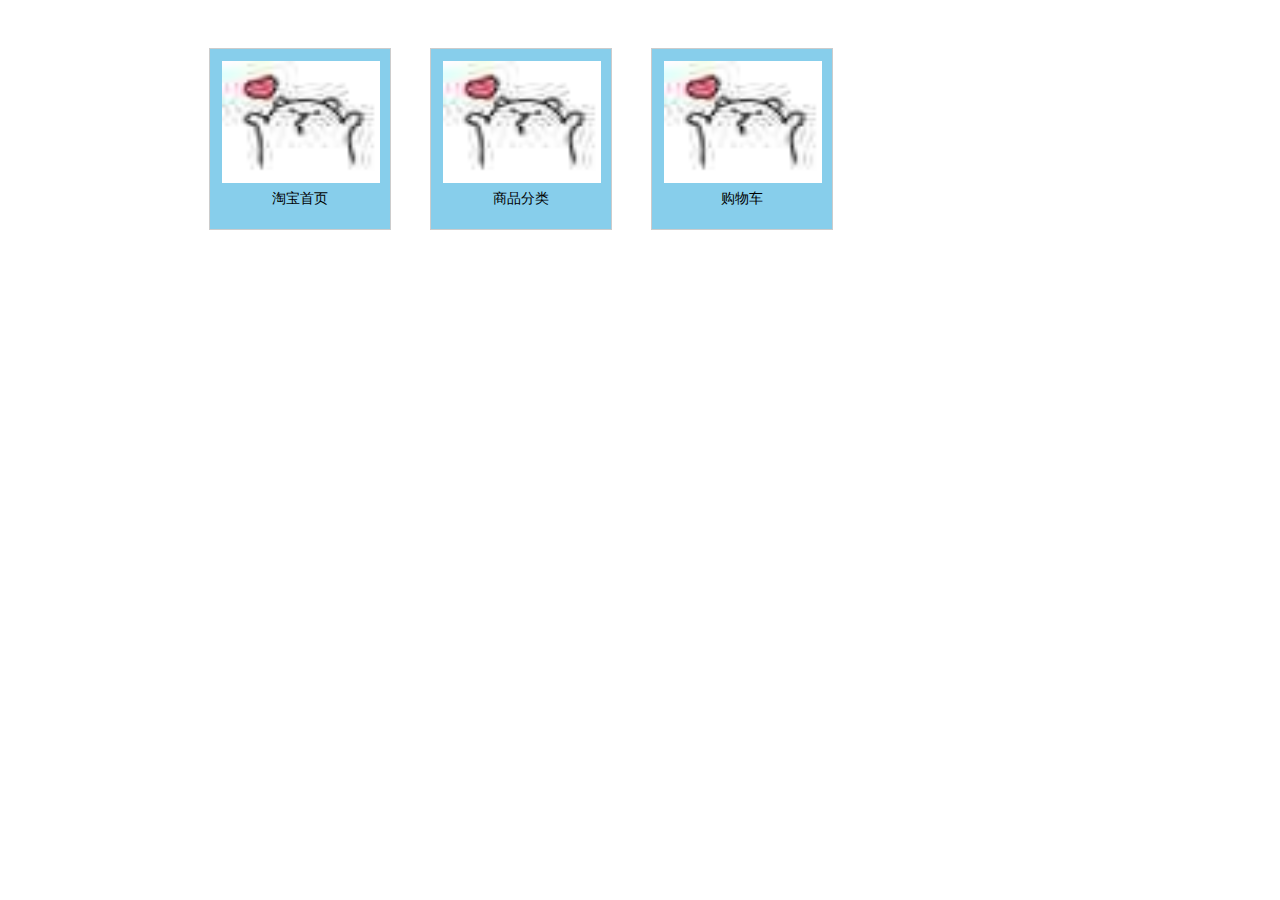
==== commit 17732513: "1103修改" ====
--- a/index.html
+++ b/index.html
@@ -5,10 +5,65 @@
     <meta name="viewport" content="width=device-width, initial-scale=1.0">
     <meta http-equiv="X-UA-Compatible" content="ie=edge">
     <title>Document</title>
+    <style>
+        
+           .con01{
+	width:912px;
+	height:530px;
+	margin:0 auto;
+    padding:40px 0 0 50px;
+   
+}
+    .con01 .con_one{
+        width:180px;
+	height:180px;
+	border:1px solid #ccc;
+	float: left;
+	background: #fff;
+	margin:0 39px 30px 0;
+	font-size: 14px;
+    color:lightcoral;
+    background-color:skyblue;
+    
+    }
+     .con01 .con_one .zt{
+       text-align: center;
+       text-decoration: none;
+       display: block;
+       color: black
+	
+     }
+    
+    
+     .con01 .con_one img{
+        margin:12px 12px 3px 12px;
+	width:158px;
+	height:122px;
+     }
+    </style>
 </head>
 <body>
-    <h2>淘宝商城</h2>
-    <p><a href="./首页.html">淘宝首页</a></p>
-    <p><a href="./商品分类.html">商品分类</a></p>
+    
+<div class="content">
+    <div class="con01">
+
+        <div class="con_one">
+            <a class="zt"  href="./首页.html"><img src="./image/表情.jpg" alt="">淘宝首页</a> <br>
+           </div>
+    
+    <div  class="con_one">
+        <a class="zt" href="./商品分类.html"><img src="./image/表情.jpg" alt="">商品分类</a> <br>
+        
+       
+    </div>
+    <div  class="con_one">
+        <a class="zt"  href="./购物车.html"><img src="./image/表情.jpg" alt="">购物车</a> <br>
+        
+      
+    </div>
+  
+
+</div>
+</div>
 </body>
 </html>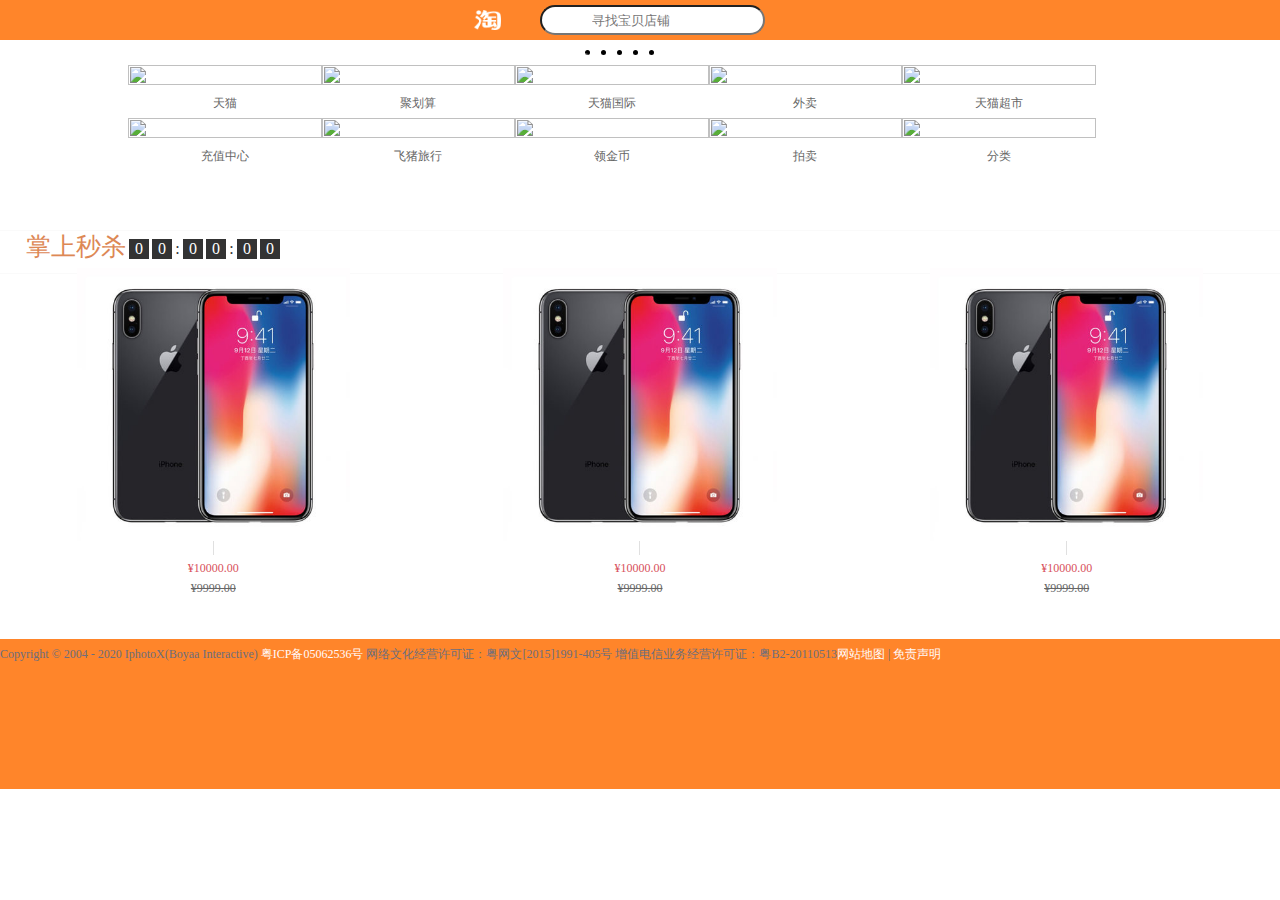
==== commit 847be4a3: "1105" ====
--- a/index.html
+++ b/index.html
@@ -1,69 +1,269 @@
 <!DOCTYPE html>
-<html lang="en">
+<html lang="zh-cmn">
+
 <head>
     <meta charset="UTF-8">
     <meta name="viewport" content="width=device-width, initial-scale=1.0">
     <meta http-equiv="X-UA-Compatible" content="ie=edge">
-    <title>Document</title>
-    <style>
+    <title>淘宝网页</title>
+    <link rel="stylesheet" href="item.css">
+    <link rel="stylesheet" href="">
+</head>
+
+<body>
+
+    <div class="page-container">
+        <div class="hzNztH">
+            <header class="header">
+                <div class="header-box">
+                    <a href="#" class="logo"></a>
+                    <form action="#">
+                        <span class="search"></span>
+                        <input type="search" placeholder="寻找宝贝店铺">
+                    </form>
+                </div>
+            </header>
+
+
+       <!-- 轮播图 -->
+             <div class="banner">
+            <ul class="clearfix">
+             <!-- <li ><a href=""><img src="https://gw.alicdn.com/imgextra/i3/37/O1CN011C8z7hqyGel5skJ_!!37-0-lubanu.jpg" alt=""></a></li>
+             <li ><a href=""><img src="https://aecpm.alicdn.com/simba/img/TB1CWf9KpXXXXbuXpXXSutbFXXX.jpg_q50.jpg" alt=""></a></li>
+            <li><a href=""><img src="https://aecpm.alicdn.com/simba/img/TB14ab1KpXXXXclXFXXSutbFXXX.jpg_q50.jpg" alt=""></a></li>
+            <li><a href=""><img src="https://gw.alicdn.com/imgextra/i3/65/O1CN011CLoDIvk2XszCpM_!!65-0-lubanu.jpg" alt=""></a></li>
+            <li><a href=""><img src="https://gw.alicdn.com/imgextra/i1/184/O1CN011DEJLSa264MDdn6_!!184-0-luban.jpg" alt=""></a></li>
+            <li><a href=""><img src="https://gw.alicdn.com/imgextra/i2/107/O1CN011Cf2qWvt38TqGk6_!!107-0-lubanu.jpg" alt=""></a></li>
+            <li><a href=""><img src=" https://gw.alicdn.com/imgextra/i1/125/O1CN011CnHydZVYoas7nr_!!125-0-lubanu.jpg" alt=""></a></li>  -->
+             <li><a href=""><img src="https://img.alicdn.com/tps/i4/TB1INHviNTpK1RjSZR0SuvEwXXa.jpg" alt=""></a></li>
+                              
+                </ul>
+                <ul>
+                    <li class="now"></li>
+                    <li></li>
+                    <li></li>
+                    <li></li>
+                    <li></li>
+                    <li></li>
+                </ul>
+            </div>  
+<!-- 
+	 <div class="ShowContainer" id="ShowContainer">  -->
+  
+	<!-- <div id="images">
+      <a href="" class="displayImg"><img src="https://gw.alicdn.com/imgextra/i3/37/O1CN011C8z7hqyGel5skJ_!!37-0-lubanu.jpg" alt=""></a>
+	  <a href="" class="hiddenImg"><img src="https://aecpm.alicdn.com/simba/img/TB1CWf9KpXXXXbuXpXXSutbFXXX.jpg_q50.jpg" alt=""></a>
+	  <a href="" class="hiddenImg"><img src="https://aecpm.alicdn.com/simba/img/TB14ab1KpXXXXclXFXXSutbFXXX.jpg_q50.jpg" alt=""></a>
+	  <a href="" class="hiddenImg"><img src="https://gw.alicdn.com/imgextra/i3/65/O1CN011CLoDIvk2XszCpM_!!65-0-lubanu.jpg" alt=""></a>
+	  <a href="" class="hiddenImg"><img src="https://gw.alicdn.com/imgextra/i1/184/O1CN011DEJLSa264MDdn6_!!184-0-luban.jpg" alt=""></a>
+	  <a href="" class="hiddenImg"><img src="https://gw.alicdn.com/imgextra/i2/107/O1CN011Cf2qWvt38TqGk6_!!107-0-lubanu.jpg" alt=""></a>
+	  <a href="" class="hiddenImg"><img src="https://img.alicdn.com/tps/i4/TB1INHviNTpK1RjSZR0SuvEwXXa.jpg" alt=""></a>
+	  <a href="" class="hiddenImg"><img src="https://gw.alicdn.com/imgextra/i1/125/O1CN011CnHydZVYoas7nr_!!125-0-lubanu.jpg" alt=""></a>
+	</div>
+    <script src="./item.js"></script>  -->
+
+
+
+            <div class="nav">
+                <nav class="hm-nav">
+                    <ul class="clearfix">
+                        <li>
+                            <a href="#">
+                                <img src="https://gw.alicdn.com/tfs/TB1Wxi2trsrBKNjSZFpXXcXhFXa-183-144.png_.webp" alt="">
+                                <p>天猫</p>
+                            </a>
+                        </li>
+                        <li>
+                            <a href="#">
+                                <img src="https://img.alicdn.com/tfs/TB10UHQaNjaK1RjSZKzXXXVwXXa-183-144.png?getAvatar=1_.webp"
+                                    alt="">
+
+                                <p>聚划算</p>
+                            </a>
+                        </li>
+
+                        <li>
+                            <a href="#">
+                                <img src="https://gw.alicdn.com/tfs/TB11rTqtj7nBKNjSZLeXXbxCFXa-183-144.png?getAvatar=1_.webp"
+                                    alt="">
+                                <p>天猫国际</p>
+                            </a>
+                        </li>
+
+                        <li>
+                            <a href="#">
+                                <img src="https://gw.alicdn.com/tps/TB1eXc7PFXXXXb4XpXXXXXXXXXX-183-144.png?getAvatar=1_.webp"
+                                    alt="">
+                                <p>外卖</p>
+                            </a>
+                        </li>
+
+                        <li>
+                            <a href="#">
+                                <img src="https://gw.alicdn.com/tfs/TB1IKqDtpooBKNjSZFPXXXa2XXa-183-144.png_.webp" alt="">
+                                <p>天猫超市</p>
+                            </a>
+                        </li>
+                        <li>
+                            <a href="#">
+                                <img src="https://gw.alicdn.com/tfs/TB1o0FLtyMnBKNjSZFoXXbOSFXa-183-144.png_.webp" alt="">
+                                <p>充值中心</p>
+                            </a>
+                        </li>
+                        <li>
+                            <a href="#">
+                                <img src="https://gw.alicdn.com/tfs/TB1ydXzhCzqK1RjSZPcXXbTepXa-183-144.png?getAvatar=1_.webp"
+                                    alt="">
+                                <p>飞猪旅行</p>
+                            </a>
+                        </li>
+
+                        <li>
+                            <a href="#">
+                                <img src="https://gw.alicdn.com/tfs/TB1BqystrZnBKNjSZFrXXaRLFXa-183-144.png?getAvatar=1_.webp"
+                                    alt="">
+                                <p>领金币</p>
+                            </a>
+                        </li>
+                        <li>
+                            <a href="#">
+                                <img src="https://gw.alicdn.com/tfs/TB1CMf4tlnTBKNjSZPfXXbf1XXa-183-144.png?getAvatar=1_.webp"
+                                    alt="">
+                                <p>拍卖</p>
+                            </a>
+                        </li>
+                        <li>
+                            <a href="./商品分类.html">
+                                <img src="https://gw.alicdn.com/tfs/TB18P98tyQnBKNjSZFmXXcApVXa-183-144.png?getAvatar=1_.webp"
+                                    alt="">
+                                <p>分类</p>
+                            </a>
+                        </li>
+                    </ul>
+                </nav>
+            </div> 
+
+            <!-- 秒杀 -->
+
+
+            <section class="product sk">
+                <div class="product-box no-border">
+                    <div class="left">
+                        <span class="icon"></span>
+                        <span class="name">掌上秒杀</span>
+                        <div class="time">
+                            <span>0</span>
+                            <span>0</span>
+                            <span>:</span>
+                            <span>0</span>
+                            <span>0</span>
+                            <span>:</span>
+                            <span>0</span>
+                            <span>0</span>
+                        </div>
+                    </div> 
+                    <!-- <div class="right"><a href="#">更多></a></div> -->
+                </div> 
+                <!-- 秒杀内容 -->
+                 <div class="con">
+                    <ul>
+                        <li>
+                            <a href=""><img src="./image/图1.jpg"
+                                    alt=""></a>
+                            <p>&yen;10000.00</p>
+                            <p>&yen;9999.00</p>
+                        </li>
+                        <li>
+                            <a href=""><img src="./image/图1.jpg"
+                                    alt=""></a>
+                            <p>&yen;10000.00</p>
+                            <p>&yen;9999.00</p>
+                        </li>
+                        <li>
+                            <a href=""><img src="./image/图1.jpg"
+                                    alt=""></a>
+                            <p>&yen;10000.00</p>
+                            <p>&yen;9999.00</p>
+                        </li>
+
+                    </ul>
+                </div>
+            </section> 
+
+            <!-- 尾部 -->
+            <!-- <div class="layer-inner clearfix">
+                <div class="tbh-discover-goods">
+                    <div class="goods-inner">
+                        <h3 class="goods-hd mod-hd com-hd">
+                            <em>有好货</em>
+                            <img class="mlogo fl" src="./image/淘宝logo.jpg" title="有好货">
+                            <p>
+                                <span class="qr-wranpper">
+                                    <span class="tb-ifont tb-qr"></span>
+                                    <span class="a-all"> <em>手机淘宝</em> </span>
+                                </span> -->
+                                <!-- <span class="subtitle">与品质生活不期而遇</span> -->
+                            <!-- </p>
+                            <span class="tb-fn clearfix">
+                                <span class="switch">换一换</span>
+                            </span>
+                        </h3>
+                        <ul class="list clearfix goods-list">
+                            <a href="#">
+                                <div class="img-wrapper">
+                                    <img class="a-all" src="./image/我淘我家2.png" alt="">
+                                </div>
+                                <div class="info">
+                                    <h4 class="a-all" id="dg-item-tl-0">MeetMetro 宽松立领套头上衣</h4>
+                                    <p>高领贴身设计，呈现纤长美颈凸显优雅唯美。</p>
+                                    <p class="extra">
+                                        <span class="tb-ifont">★</span>
+                                        10 人说好
+                                    </p>
+                                </div>
+                            </a>
         
-           .con01{
-	width:912px;
-	height:530px;
-	margin:0 auto;
-    padding:40px 0 0 50px;
-   
-}
-    .con01 .con_one{
-        width:180px;
-	height:180px;
-	border:1px solid #ccc;
-	float: left;
-	background: #fff;
-	margin:0 39px 30px 0;
-	font-size: 14px;
-    color:lightcoral;
-    background-color:skyblue;
-    
-    }
-     .con01 .con_one .zt{
-       text-align: center;
-       text-decoration: none;
-       display: block;
-       color: black
-	
-     }
-    
-    
-     .con01 .con_one img{
-        margin:12px 12px 3px 12px;
-	width:158px;
-	height:122px;
-     }
-    </style>
-</head>
-<body>
-    
-<div class="content">
-    <div class="con01">
-
-        <div class="con_one">
-            <a class="zt"  href="./首页.html"><img src="./image/表情.jpg" alt="">淘宝首页</a> <br>
-           </div>
-    
-    <div  class="con_one">
-        <a class="zt" href="./商品分类.html"><img src="./image/表情.jpg" alt="">商品分类</a> <br>
-        
-       
+                            <a href="#">
+                                <div class="img-wrapper">
+                                    <img class="a-all" src="./image/我淘我家1.png" alt="">
+                                </div>
+                                <div class="info">
+                                    <h4 class="a-all" id="dg-item-tl-0">MeetMetro 宽松立领套头上衣</h4>
+                                    <p>高领贴身设计，呈现纤长美颈凸显优雅唯美。</p>
+                                    <p class="extra">
+                                        <span class="tb-ifont">★</span>
+                                        10 人说好
+                                    </p>
+                                </div>
+                            </a>
+                            <a href="#">
+                                <div class="img-wrapper">
+                                    <img class="a-all" src="./image/我淘我家3.png" alt="">
+                                </div>
+                                <div class="info">
+                                    <h4 class="a-all" id="dg-item-tl-0">MeetMetro 宽松立领套头上衣</h4>
+                                    <p>高领贴身设计，呈现纤长美颈凸显优雅唯美。</p>
+                                    <p class="extra">
+                                        <span class="tb-ifont">★</span>
+                                        10 人说好
+                                    </p>
+                                </div>
+                            </a>
+                        </ul>
+                    </div>
+                </div>
+            </div> -->
+            
+        </div>
     </div>
-    <div  class="con_one">
-        <a class="zt"  href="./购物车.html"><img src="./image/表情.jpg" alt="">购物车</a> <br>
-        
-      
+    <div class="foot">
+        <div class="innerCenter">
+            <p class="copycright">Copyright © 2004 - 2020 IphotoX(Boyaa Interactive) <a href="#">粤ICP备05062536号</a> 网络文化经营许可证：粤网文[2015]1991-405号 增值电信业务经营许可证：粤B2-20110513</p>
+            <p class="govIcon"></p>
+            <div class="cl"></div>
+            <p class="webmap"><a href="">网站地图</a> | <a href="">免责声明</a></p>
+        </div>
     </div>
-  
-
-</div>
-</div>
 </body>
-</html>+
+</html>
--- a/item.css
+++ b/item.css
@@ -0,0 +1,647 @@
+
+* {
+    margin: 0;
+    padding: 0;
+    box-sizing: border-box;
+    outline: 0;
+    -webkit-tap-highlight-color: transparent;
+}
+.page-container {
+    /* 整个页面布局 */
+    padding-top: 37px;
+    padding-bottom: 43px;
+    height: 100%;
+    display: flex;
+    justify-content: center;
+}
+.hzNztH {
+    /* 除头部和尾部的布局 */
+    position: relative;
+    width: 100%;
+    height: 100%;
+}
+
+
+.header{
+    /*搜索栏的整个头部 */
+    position: fixed;
+    left: 0;
+    top: 0;
+    height: 40px; 
+    width: 100%;
+    z-index: 1000; 
+    background-color: #FF852A;
+    
+}
+ .header > .header-box{
+     /* 仅设置搜索栏的布局位置 */
+        width: 100%;
+        max-width: 200px;
+        min-width: 350px;
+        margin: 0 auto;
+        background: rgba(201,21, 35, 0);
+        height: 40px;
+        position: relative;
+        background-image: url([data-uri]);
+
+        background-repeat: no-repeat;
+        background-size: 27px 20px;/*图片淘的大小 */
+        background-position: 9px center;/*图片淘的位置 */
+        
+ }
+ .header > .header-box > .logo{
+     /* 淘logo设置 */
+     width: 60px;
+     height: 36px;
+     position: absolute;
+     background-position: 0 -103px;
+     top:4px;
+     left: 10px;
+   
+ }
+ .header > .header-box > form{
+     /* 设置搜索栏的左、右内边距 */
+     width: 100%;
+     padding-left: 75px;
+     padding-right: 50px;
+     height: 40px;
+     position: relative;
+ }
+ .header > .header-box > form > input{
+
+    width: 100%;/*搜索栏的宽*/
+    height: 30px;/*搜索栏的高*/
+    border-radius: 15px;
+    margin-top: 5px;/*搜索栏与顶部拉来距离（上外边距）*/
+     padding-left: 50px;   /*设置“寻找宝贝店铺”字体与边框拉开距离*/
+  
+    
+   
+
+ }
+ .header > .header-box > form > .search{
+     height: 20px;
+     width: 20px;
+     position: absolute;
+     background-position: -60px -109px;
+     top: 10px;
+     left: 85px;
+    
+ }
+
+
+ /* 轮播图 */
+ .banner{
+     /* 设置整个轮播图盒子 */
+     width: 100%;
+     position: relative;
+     overflow: hidden;
+ }
+ 
+ .banner > ul:first-child {
+      -webkit-transform:translateX(-10%);   
+       transform:translateX(0%);   
+       width: 100%; 
+      
+        /*动画属性*/
+         /* animation: imgMove 5s linear infinite;       */  } 
+ 
+ .banner > ul:first-child > li{
+     width: 100%;
+     float: left;
+    
+     /* position: absolute; */
+     
+    
+ }
+ .banner > ul:first-child > li > a{
+     width: 100%;
+     display: block;
+    
+ }
+ .banner > ul:first-child > li > a > img{
+     /* 设置图片 */
+     width: 100%;
+     display: block;
+     font-size: 100%;
+     font: inherit;
+     
+
+
+ }
+ .banner > ul:last-child{
+     /* 设置点点 */
+     width: 118px;
+     height: 6px;
+     position: absolute;
+     bottom: 6px;
+     left: 50%;
+     margin-left: -59px;
+
+ }
+ .banner > ul:last-child > li
+ {
+     /* 设置点点的样式 */
+     width: 6px;
+     height: 6px;
+     float: left;
+     border-radius: 3px;
+     /* border: 1px solid #fff; */
+     margin-left: 10px;
+ }
+ .banner > ul:last-child > li.now{
+    display: inline-block;
+    height: 8px;
+    width: 8px;
+    border-radius: 100%;
+    margin: 10px 2px;
+    opacity: 0.3;
+    transition-duration: 300ms;
+     background: #fff;
+ }
+ .banner > ul:last-child > li:nth-child(1)
+ {
+     margin-left: 0;
+    
+ }
+/* JS轮播图部分 */
+
+.ShowContainer {
+	max-width: 1500px;
+    min-width: 1000px;
+    /* height: 300px; */
+    width: 100%;
+    position: relative;  
+    overflow: hidden;  
+}
+.txtItems{    
+    position: absolute;
+    z-index:2; 
+    left:0;
+    cursor: pointer;
+    color: #fff;
+    width: 100%;
+    overflow: hidden;
+    transition: height 0.25s linear;
+}
+
+.shorten{
+    bottom: 0px;
+    height: 5px;
+}
+
+.displayImg{
+    /* display: block; */
+    opacity: 1;
+}
+.hiddenImg{
+    width: 100%;
+    height: 360px;
+    /* display: none; */
+    opacity: 0;
+}
+#images>a{
+    transition: opacity 1s linear;
+    position: absolute;
+    width: 100%;
+    top: 0;
+    left: 0;
+}
+#images{
+    width: 100%;
+    height: 370px;
+    position: relative; 
+}
+
+
+ /* 中间部分 */
+ .nav{
+     
+    width:80%;
+	margin:0 auto;
+    /* padding:50px 0; */
+ }
+     .hm-nav{
+            width: 140%;
+            background: #ffffff;
+         }
+    .hm-nav  ul{
+        /* 设置图片的宽 */
+            width: 75%;
+            padding: 10px 0;
+            
+        }
+        .hm-nav  ul li{
+            /* 使图片并排不会掉下去 */
+            width: 18%;
+           float:left;
+            list-style-type: none;
+        }
+        .hm-nav  ul  li a {
+            /* 设置字体没有小圆点与下划线 */
+            display: block;
+            list-style-type: none;
+            text-decoration: none;
+        }
+        .hm-nav  ul  li  a  img{
+            /* width: 65px;
+            height: 50px;
+            display: 40px;
+             */
+            /* 使图片不堆叠 */
+            width: 100%;
+             height: 100%; 
+             background-repeat: no-repeat;
+              background-position: center;/*图片的起始位置为中间*/
+              /* 将图片缩放到适合背景定位区域的最大大小  */
+              background-size: contain;
+               text-decoration: none;
+       
+        }
+        .hm-nav  ul  li  a  p{
+            text-align: center;
+            color: #666666;
+            font-size: 12px;
+            padding: 6px 0;
+           
+        }
+
+        /* 秒杀部分 */
+   .product{
+       width: 100%;
+       margin: 0 auto;
+       background: #fff;
+       margin-top: 50px;
+       box-shadow: 0 0 1px #e0e0e0;
+   }
+   .product > .product-box{
+       height: 32px;
+       line-height: 32px; 
+       border-bottom: 1px solid #e0e0e0;
+   }
+   .product > .product-box.no-border{
+       border-bottom: none;
+   } 
+
+ 
+   .sk .icon{
+
+    width: 16px;
+    height: 20px;
+    float: left;
+    margin-top: 10px;
+    /* background-size: 16px 20px; */
+   }
+   .sk .name{
+       color: #dd8855;
+       font-size: 25px;
+       float: left;
+   }
+   .sk .time{
+       float: left;
+       margin-top: 8px;
+   }
+   .sk .time > span{
+       float: left;
+        width: 20px;
+      height: 20px;
+      line-height: 20px;
+      text-align: center;
+      background: #333;
+      color: #fff;
+      margin-left: 3px;
+    
+   }
+   .sk .time > span:nth-child(3n){
+       background: #fff;
+       color: #333;
+       width: 5px;
+   }
+   .sk .con > ul{
+       width: 100%;
+       font-size: 12px;
+       padding: 5px 0;
+       list-style: none;
+   }
+   .sk .con >ul > li{
+       width: 33.333%;
+       float: left;
+       text-align: center;
+   }
+   .sk .con >ul > li > a{
+       /* display: block; */
+       width: 100%;
+       border-right: 1px solid #e0e0e0;
+   }
+   /* .sk .con >ul > li:last-child > a{
+       border-right: 0;
+   } */
+   .sk .con >ul > li > a > img{
+       width: 64%;
+       display: block;
+       margin: 0 auto;
+       
+   }
+   .sk .con >ul > li >p:first-of-type{
+       color: #d8505c;
+       padding-top: 5px;
+   }
+   .sk .con >ul > li >p:last-of-type
+{
+    text-decoration: line-through;
+    color: #666;
+    padding-top: 5px;
+}
+.left{
+    border-left: 10px solid #e0e0e0;
+}
+.right{
+    border-right: 1px solid #e0e0e0;
+}
+
+
+
+/* 尾部 */
+.layer-inner {
+    margin-top: 350px;
+}
+.clearfix:before {
+    content: " ";
+    display: table;
+}
+
+.tbh-discover-goods {
+    width: 100%;
+    position: relative;
+}
+
+.com-hd {
+    padding-left: 20px;
+    margin-top: 10px;
+    /* margin-bottom: 20px; */
+}
+
+.mod-hd {
+    position: relative;
+}
+
+h3 h4 {
+    font-size: 100%;
+    margin: 0;
+    padding: 0;
+}
+
+.mod-hd em {
+    display: none;
+
+}
+
+em {
+    font-style: normal;
+}
+
+.mlogo,
+.mod-hd .mlogo {
+    height: 50px;
+    margin-right: 5px;
+}
+
+.fl {
+
+    display: inline;
+}
+
+img {
+    border: 5px;
+}
+
+.mod-hd p {
+    line-height: 24px;
+    height: 24px;
+    color: #999;
+    font-weight: 400;
+    border-right: 80px;
+
+}
+
+p {
+    margin: 0;
+    padding: 0;
+
+}
+
+.mod-hd .qr-wrapper {
+    position: relative;
+    float: left;
+    width: 26px;
+    text-align: center;
+    height: 24px;
+}
+
+.mod-hd .tb-qr {
+    font-size: 20px;
+    margin: 0;
+    color: #ccc;
+    position: relative;
+    top: -1px;
+}
+
+.tb-ifont {
+    font-family: cursive;
+    font-size: 14px;
+    font-style: normal;
+    display: inline-block;
+    text-decoration: none;
+    -webkit-font-smoothing: antialiased;
+}
+
+.mod-hd .qr-wrapper .a-all {
+    position: absolute;
+    left: -17px;
+    top: 20px;
+    opacity: 0;
+    width: 66px;
+    height: 80px;
+    padding: 10px;
+    background: #fff;
+    z-index: -1;
+    border: 1px solid #f0f0f0;
+}
+
+.mod-hd .qr-wrapper .a-all img {
+    width: 66px;
+    height: 66px;
+}
+
+.brand-item .qr-wrapper .a-all em,
+.mod-hd .qr-wrapper .a-all em {
+    position: absolute;
+    display: block;
+    left: 0;
+    right: 0;
+    bottom: 1px;
+    text-align: center;
+    color: #666;
+    font-weight: 400;
+    font-size: 12px;
+}
+
+.mod-hd .tb-fn {
+    position: absolute;
+    top: 5px;
+    right: 0.2px;
+    /* line-height: 24px;
+    height: 24px; */
+    font-size: 20px;
+    color: #999;
+    width: 100px;
+
+}
+
+.clearfix:before {
+    content: " ";
+    display: table;
+}
+
+.mod-hd .tb-fn .more,
+.mod-hd .tb-fn .switch {
+    cursor: pointer;
+    font-weight: 400;
+}
+
+.clearfix:after {
+    height: 0;
+    line-height: 0;
+    visibility: hidden;
+    clear: both;
+}
+
+.goods-list {
+    overflow: hidden;
+    padding-left: 10px;
+}
+
+.clearfix:after,
+.clearfix:before {
+    content: " ";
+    display: table;
+}
+
+.tbh-discover-goods a {
+    width: 148px;
+}
+
+.goods-list a {
+    display: block;
+    float: left;
+    width: 390px;
+    
+    overflow: hidden;
+    margin: 0 4px 17px 0;
+}
+
+@media screen and (max-width: 1189px) {
+    .tbh-discover-goods a {
+        width: 130px;
+    }
+}
+
+.s1190 .tbh-discover-goods .img-wrapper {
+     height: 148px; 
+    margin-top: 16px;
+    margin-bottom: 16px;
+}
+
+@media screen and (max-width: 1189px) {
+    .tbh-discover-goods .img-wrapper {
+        height: 148px; 
+        margin-top: 16px;
+        margin-bottom: 20px;
+    }
+}
+
+.img-wrapper {
+    background: #4f4f4f;
+    margin: 5px;
+}
+
+.goods-list a .img-wrapper img {
+    width: 100%;
+    height: 148px;
+    display: block;
+}
+
+.goods-list a .info {
+    overflow: hidden;
+    padding: 0 4px 0 6px;
+}
+
+.goods-list a h4 {
+    margin-top: 5px;
+    font-size: 16px;
+    height: 28px;
+    overflow: hidden;
+    line-height: 28px;
+    font-weight: normal;
+}
+
+.goods-list a p {
+    line-height: 24px;
+    color: #999;
+    font-size: 14px;
+    overflow: hidden;
+    height: 24px;
+}
+
+.goods-list a p.extra {
+    line-height: 22px;
+    height: 22px;
+    margin-top: 12px;
+    color: #35b1ff;
+}
+
+.goods-list a p.extra .tb-ifont {
+    margin-right: 4px;
+}
+.foot{
+    height: 150px;
+    background-color: #FF852A;
+}
+.foot p{
+    float: left;        	
+    line-height: 30px;        	
+    color: #6C6E7E;
+    font-size: 12px;
+}
+
+.foot p.copyright{
+    width: 960px;
+    text-align:center;
+}
+
+.foot p.webmap{
+    text-align:left;
+}
+
+.foot a{
+    color:snow;
+    text-decoration:none;
+}
+.foot a:hover{
+    color:tan;
+}
+
+.foot .govIcon{
+    float:right;
+    padding-top:10px;
+}
+
+.foot .govIcon img{
+    width:60px;
+    height: 50px;  
+    
+}
+
+
+
+
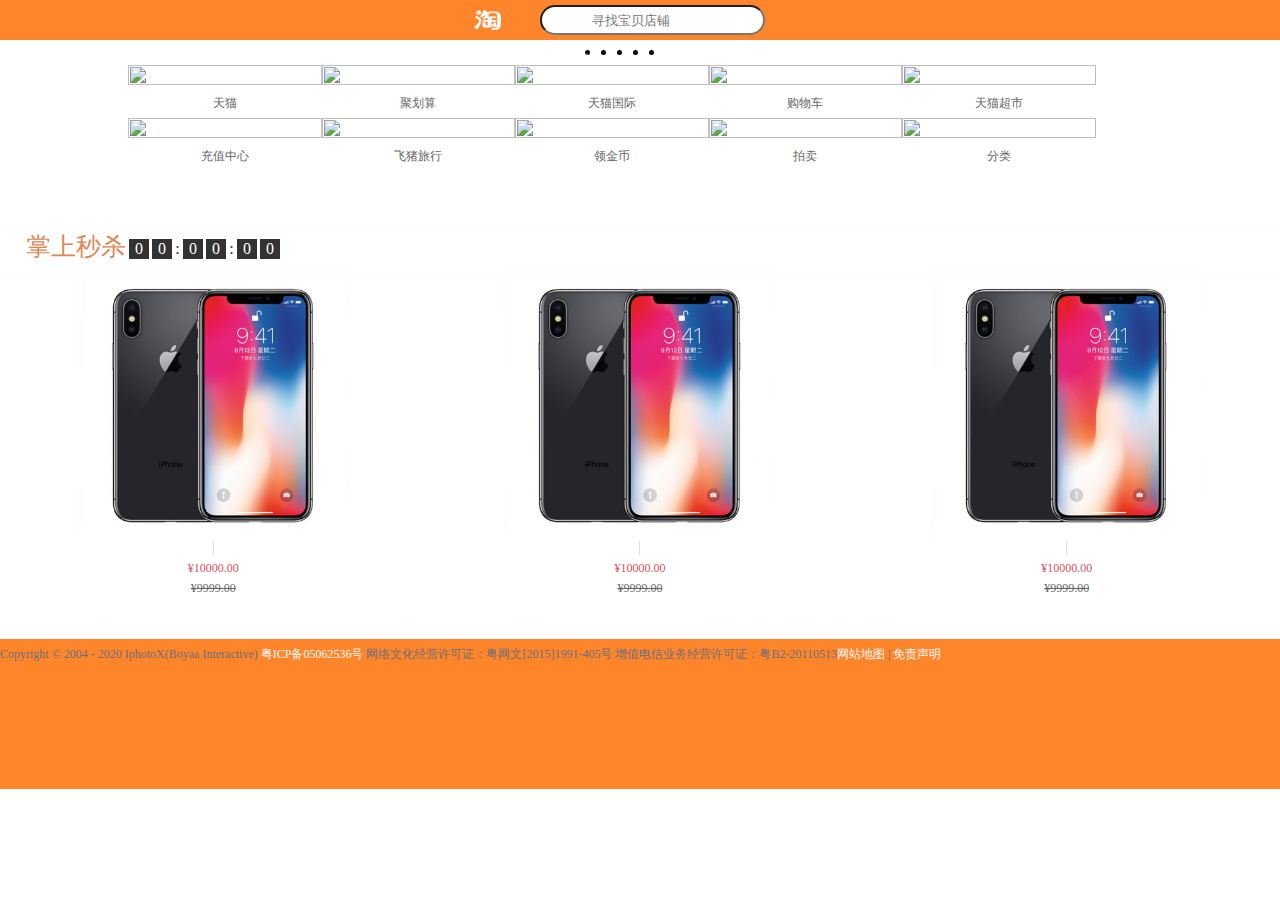
==== commit 0ff3595d: "1105" ====
--- a/index.html
+++ b/index.html
@@ -91,10 +91,10 @@
                         </li>
 
                         <li>
-                            <a href="#">
+                            <a href="./购物车.html">
                                 <img src="https://gw.alicdn.com/tps/TB1eXc7PFXXXXb4XpXXXXXXXXXX-183-144.png?getAvatar=1_.webp"
                                     alt="">
-                                <p>外卖</p>
+                                <p>购物车</p>
                             </a>
                         </li>
 
